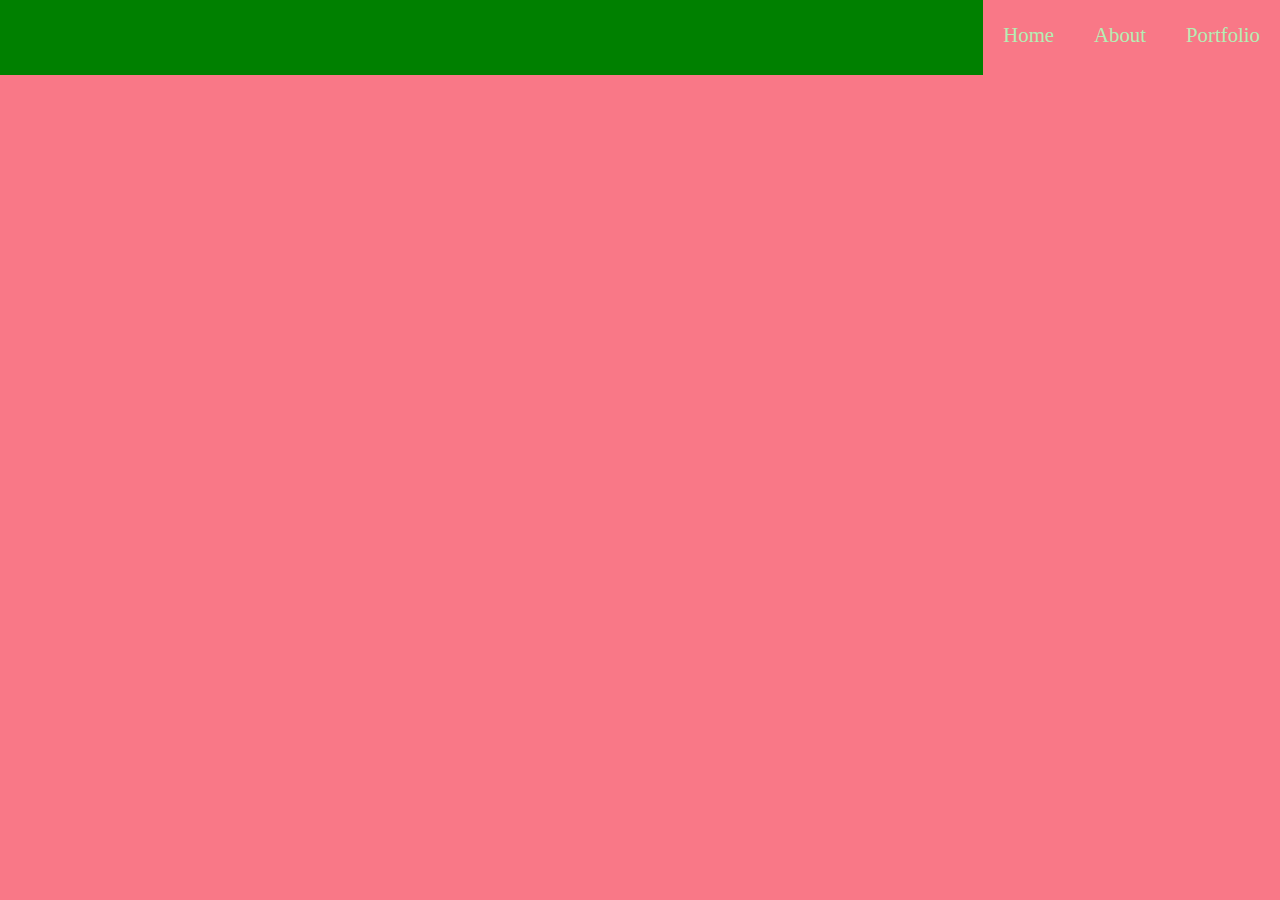
==== About.html @ 6ae65dad "initial commit" ====
<!DOCTYPE html>
<html lang="en">
<head>
    <meta charset="UTF-8">
    <meta name="viewport" content="width=device-width, initial-scale=1.0">
    <title>Document</title>
    <link rel="stylesheet" href="style.css">
</head>
<body>
    <div class="navbar"></div>
        <ul>
            <li><a href="index.html">Home</a></li>
            <li><a href="About.html">About</a></li>
            <li><a href="portfolio.html">Portfolio</a></li>
        </ul>
    </div>  
</body>
</html>
---- style.css ----
html, body {
    margin: 0;
    padding: 0;
    height: 100%;
    background-color: #f97887;
}

body{
    display: flex;

}

.navbar {
    display: flex;
    width: 100%;
    height: 75px;
    background-color: green;
    justify-content: flex-start;
    align-items: center;
}
li a{
    display: flex;
color:  #b4eeb4;
text-decoration: none;
align-items: center;
font-family: cursive;
padding: 23px 20px;
}
ul{
    display: flex;
list-style-type: none;
margin: 0;
font-size: 1.3rem;
padding: 0;
}
a:hover{
    border-bottom:1px solid black;
}
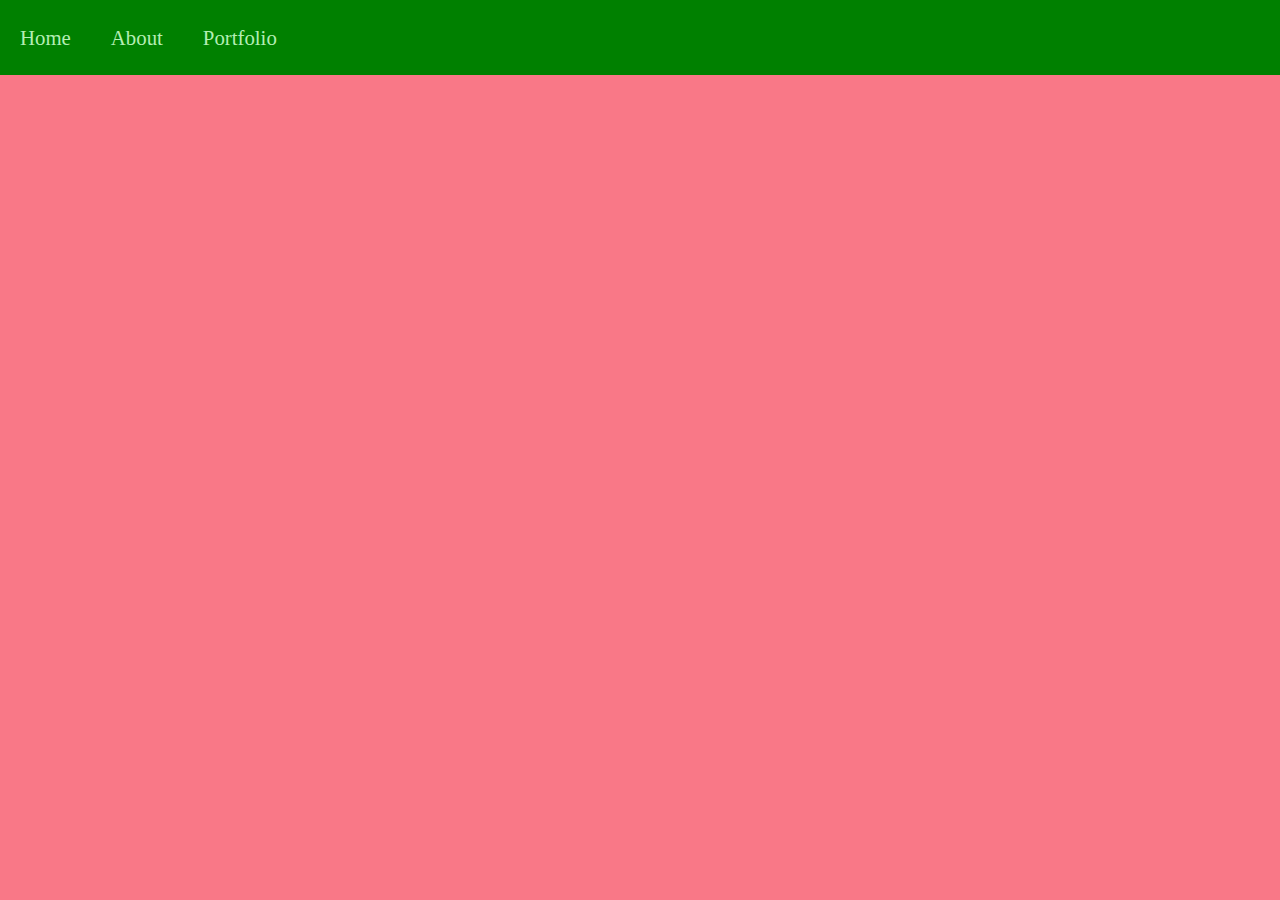
==== commit f47fa2a5: "added coder ID pj" ====
--- a/About.html
+++ b/About.html
@@ -1,13 +1,15 @@
 <!DOCTYPE html>
 <html lang="en">
+
 <head>
     <meta charset="UTF-8">
     <meta name="viewport" content="width=device-width, initial-scale=1.0">
-    <title>Document</title>
+    <title>About</title>
     <link rel="stylesheet" href="style.css">
 </head>
+
 <body>
-    <div class="navbar"></div>
+    <div class="navbar">
         <ul>
             <li><a href="index.html">Home</a></li>
             <li><a href="About.html">About</a></li>
--- a/style.css
+++ b/style.css
@@ -5,12 +5,10 @@
     background-color: #f97887;
 }
 
-body{
-    display: flex;
 
-}
 
 .navbar {
+    order: 1;
     display: flex;
     width: 100%;
     height: 75px;
@@ -19,6 +17,7 @@
     align-items: center;
 }
 li a{
+   order: 1;
     display: flex;
 color:  #b4eeb4;
 text-decoration: none;
@@ -27,12 +26,63 @@
 padding: 23px 20px;
 }
 ul{
+    order: 1;
     display: flex;
 list-style-type: none;
-margin: 0;
+margin: 0px;
 font-size: 1.3rem;
-padding: 0;
+padding: 0px
 }
 a:hover{
+        display: flex;
     border-bottom:1px solid black;
+}
+.Home {
+  order: 2; 
+  display: flex;
+    flex-wrap: wrap;
+    flex-direction: column;
+    justify-content: center;
+    align-items:center;
+    font-size: large;
+   color: #34210e;
+   padding: 1cm;
+}
+.Home-image {
+    display: flex;
+    order: 3;
+    flex-direction: column;
+    flex-wrap: wrap;
+    justify-content: center;
+   width: 20%;
+   height: 20%;
+   margin-left: 40%;
+   margin-top: 5%;
+}
+.project {
+    display: flex;
+    order: 2;
+    flex-direction: column;
+    justify-content: center;
+    align-items: center;
+    margin-top: 20px;
+    margin-right: 50%;
+    font-size: large;
+    font-family: 'Lucida Sans', 'Lucida Sans Regular', 'Lucida Grande', 'Lucida Sans Unicode', Geneva, Verdana, sans-serif;
+}
+.description {
+    display: flex;
+    order: 3;
+    flex-direction: column;
+    justify-content: flex-start;
+    font-family: 'Gill Sans', 'Gill Sans MT', Calibri, 'Trebuchet MS', sans-serif;
+    color: rgb(59, 3, 3);
+}
+.links {
+    display: flex;
+    order: 4;
+    flex-direction: column;
+justify-content: flex-start;
+align-items: center;
+margin-right: 50%;
 }